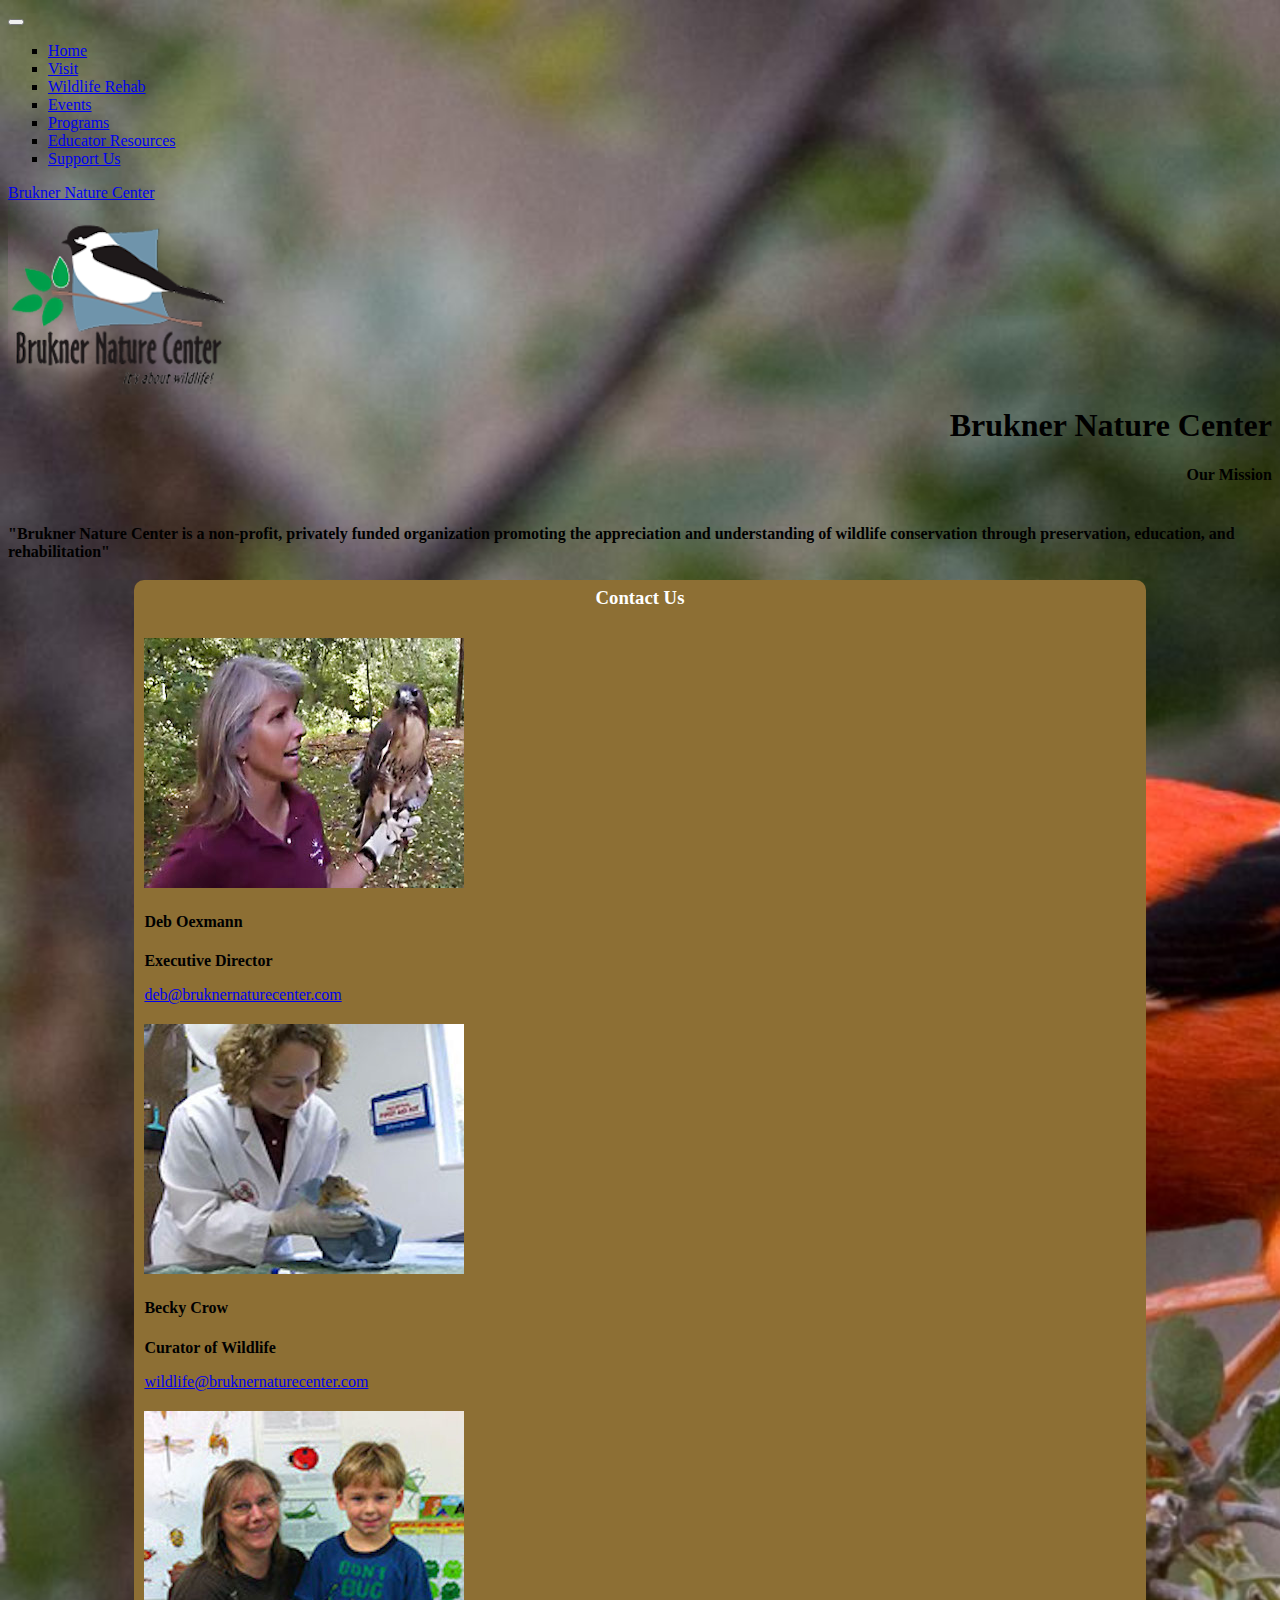
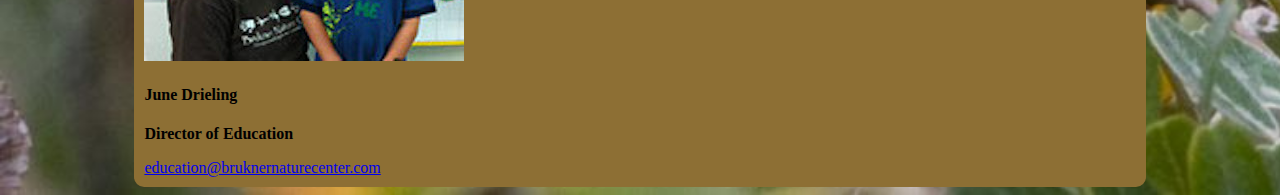
==== index.html @ e6f37ebc "Redesign 1st Iteration" ====
<!DOCTYPE html>

<html lang = "en-us">
    <head>
        <!--
            File:   index.html
            Name:   Austin Snodgrass
            Date:   25 November 2020
            Desc:   
        -->
        <title>Home</title>

        <!-- Including our meta tags and links to our stylesheets -->
        <meta charset = "utf-8">
        <meta name = "viewport" content = "width = device-width, initial-scale = 1">
        <link rel = "stylesheet" href = "styles/style.css" type = "text/css" />
        <link rel = "stylesheet" href = "https://cdn.jsdelivr.net/npm/bootstrap@4.5.3/dist/css/bootstrap.min.css" integrity = "sha384-TX8t27EcRE3e/ihU7zmQxVncDAy5uIKz4rEkgIXeMed4M0jlfIDPvg6uqKI2xXr2" crossorigin = "anonymous">
        <script src = "https://cdnjs.cloudflare.com/ajax/libs/jquery/3.5.0/jquery.min.js" integrity = "sha256-xNzN2a4ltkB44Mc/Jz3pT4iU1cmeR0FkXs4pru/JxaQ=" crossorigin = "anonymous"></script>
        <script src = "https://cdn.jsdelivr.net/npm/bootstrap@4.5.3/dist/js/bootstrap.bundle.min.js" integrity = "sha384-ho+j7jyWK8fNQe+A12Hb8AhRq26LrZ/JpcUGGOn+Y7RsweNrtN/tE3MoK7ZeZDyx" crossorigin = "anonymous"></script>
    </head>

    <body>
        <nav class="navbar navbar-expand-lg navbar-light bg-info">
            <button class="navbar-toggler" type="button" data-toggle="collapse" data-target="#navbarNav" aria-controls="navbarNav" aria-expanded="false" aria-label="Toggle navigation">
                <span class="navbar-toggler-icon"></span>
            </button>
            <div class = "collapse navbar-collapse" id = "navbarNav">
                <ul class = "navbar-nav">
                    <li class = "nav-item">
                        <a class = "nav-link text-white" href = "index.html">Home</a>
                    </li>
                    <li class = "nav-item">
                        <a class = "nav-link text-white" href = "visit.html">Visit</a>
                    </li>
                    <li class = "nav-item">
                        <a class = "nav-link text-white" href = "wildlifeRehab.html">Wildlife Rehab</a>
                    </li>
                    <li class = "nav-item">
                        <a class = "nav-link text-white" href = "events.html">Events</a>
                    </li>
                    <li class = "nav-item">
                        <a class = "nav-link text-white" href = "programs.html">Programs</a>
                    </li>
                    <li class = "nav-item">
                        <a class = "nav-link text-white" href = "education.html">Educator Resources</a>
                    </li>
                    <li class = "nav-item">
                        <a class = "nav-link text-white" href = "support.html">Support Us</a>
                    </li>
                </ul>
            </div>
            <a class = "d-flex navbar-brand justify-content-end" href = "index.html">Brukner Nature Center</a>
        </nav>

        <div class = "jumbotron jumbotron-fluid bg-transparent">
            <div class = "container">
                <div class = "d-flex justify-content-around flex-column flex-md-row flex-lg-row">
                    <picture class = "d-flex justify-content-center">
                        <source media = "(min-width:768px)" srcset = "images/logoLarge.png">
                        <source media = "(min-width:500px)" srcset = "images/logoSmall.png">
                        <img src = "images/logoSmall.png" alt = "Brukner Nature Center" style = "display: flex;width: auto;">
                    </picture>
                    <div>
                        <h1 class = "display-4 text-info" style = "text-align: end;">Brukner Nature Center</h1>
                        <h4 class = "text-info" style = "text-align: end;">Our Mission</h4>
                    </div>
                </div>
                <p class = "lead text-light" style = "font-weight: bold;padding-top: 20px;">"Brukner Nature Center is a non-profit, privately funded organization promoting the appreciation and understanding of wildlife conservation through preservation, education, and rehabilitation"</p>
            </div>
        </div>

        <div class = "divStyle">
            <h3>Contact Us</h3>
            <div class = "mb-3 d-flex flex-column flex-md-row flex-lg-row p-3">
                <div class = "m-1 card bg-info">
                    <img src = "images/debOexmann.jpg" class = "card-img-top" alt = "Deb Oexmann">
                    <div class = "card-body text-light">
                        <h4 class = "card-title">Deb Oexmann</h4>
                        <p class = "card-text" style = "font-weight: bold;">Executive Director</p>
                        <a class = "card-text text-light" href = "deb@bruknernaturecenter.com">deb@bruknernaturecenter.com</a>
                    </div>
                </div>
                <div class = "m-1 card bg-info">
                    <img src = "images/beckyCrow.jpg" class = "card-img-top" alt = "Becky Crow">
                    <div class = "card-body text-light">
                        <h4 class = "card-title">Becky Crow</h4>
                        <p class = "card-text" style = "font-weight: bold;">Curator of Wildlife</p>
                        <a class = "card-text text-light" href = "wildlife@bruknernaturecenter.com">wildlife@bruknernaturecenter.com</a>
                    </div>
                </div>
                <div class = "m-1 card bg-info">
                    <img src = "images/juneDrieling.jpg" class = "card-img-top" alt = "June Dreiling">
                    <div class = "card-body text-light">
                        <h4 class = "card-title">June Drieling</h4>
                        <p class = "card-text" style = "font-weight: bold;">Director of Education</p>
                        <a class = "card-text text-light" href = "education@bruknernaturecenter.com">education@bruknernaturecenter.com</a>
                    </div>
                </div>
            </div>
        </div>


    </body>
</html>

<!--
- Responsive navbar at top of page similar to template
- Footer with donate button, address, and social media links
- Add comments to files
-->

<!--
Page Notes:

- Include more information about admission
- Include section about satellite property
- Include page about BNC History
-->
---- styles/style.css ----
/* 
File:   style.css
Name:   Austin Snodgrass
Date:   25 November 2020
Desc:   
*/

body {
    background-image: url(../images/background.jpg);
    height: 100%;
    background-repeat: no-repeat;
    background-size: cover;
}

h3 {
    text-align: center;
    color: #FFFFFF;
    padding-top: 7px;
}

ul {
    list-style-type: square;
}

.divStyle {
    border-radius: 10px;
    background: #8D6F34;
    margin: auto;
    width: 80%;
}
.infoStyle {
    border-radius: 10px;
    margin: auto;
    width: 80%;
    padding: 20px;
}

.card {
    width: 100%;
    padding: 10px;
}

#visitInfo, #rehabInfo, #eventInfo, 
#programInfo, #supportInfo, #educationInfo {
    display: flex;
    align-items: center;
}

.hours-item {
    flex: 30%;
    text-align: center;
}

.admission-item {
    flex: 20%;
    text-align: center;
}
.visit-item {
    flex: 80%;
}

.woods-item-left {
    flex: 40%;
}
.woods-item-right {
    flex: 60%;
}

#hiking, #birdwatching, #interpretive, #iddings {
    padding: 25px 25px 25px 10px;
    margin: auto;
}

@media (max-width: 900px) {
    .infoStyle, .divStyle {
        width: 90%;
    }
}
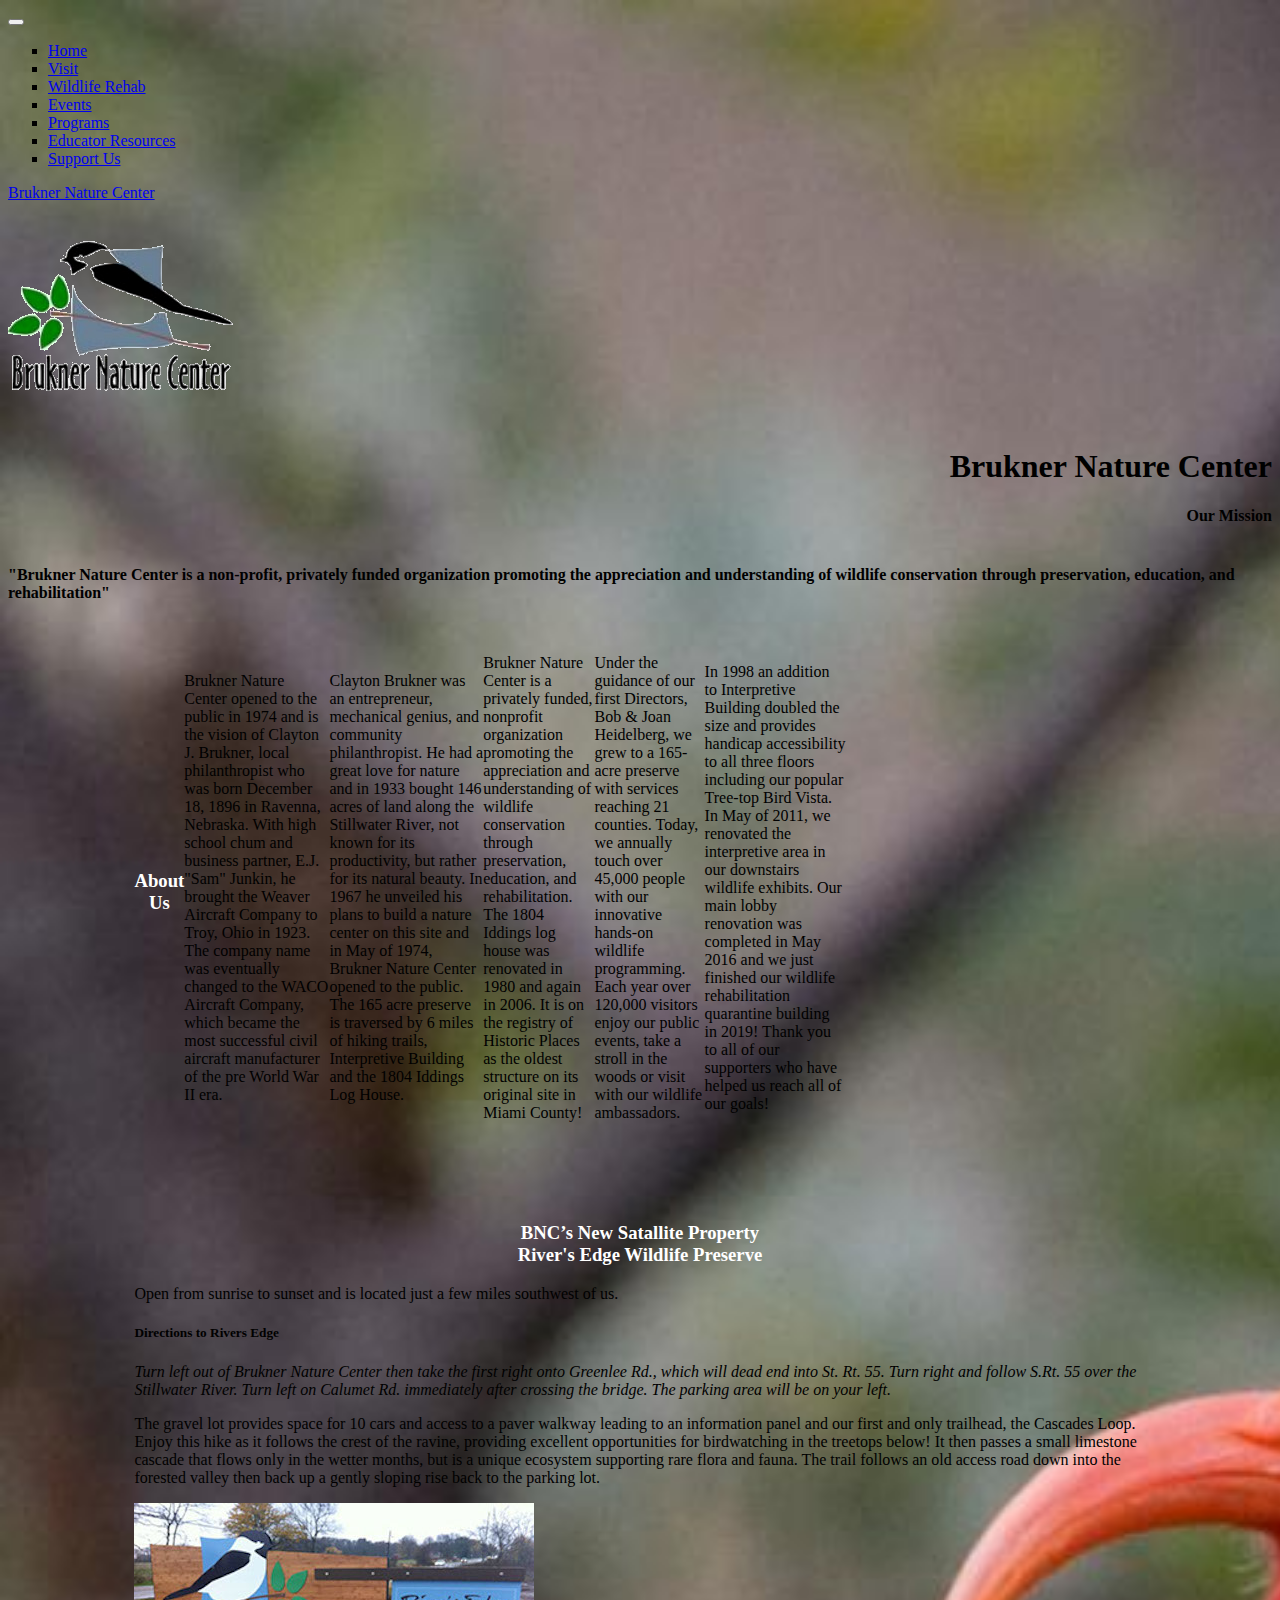
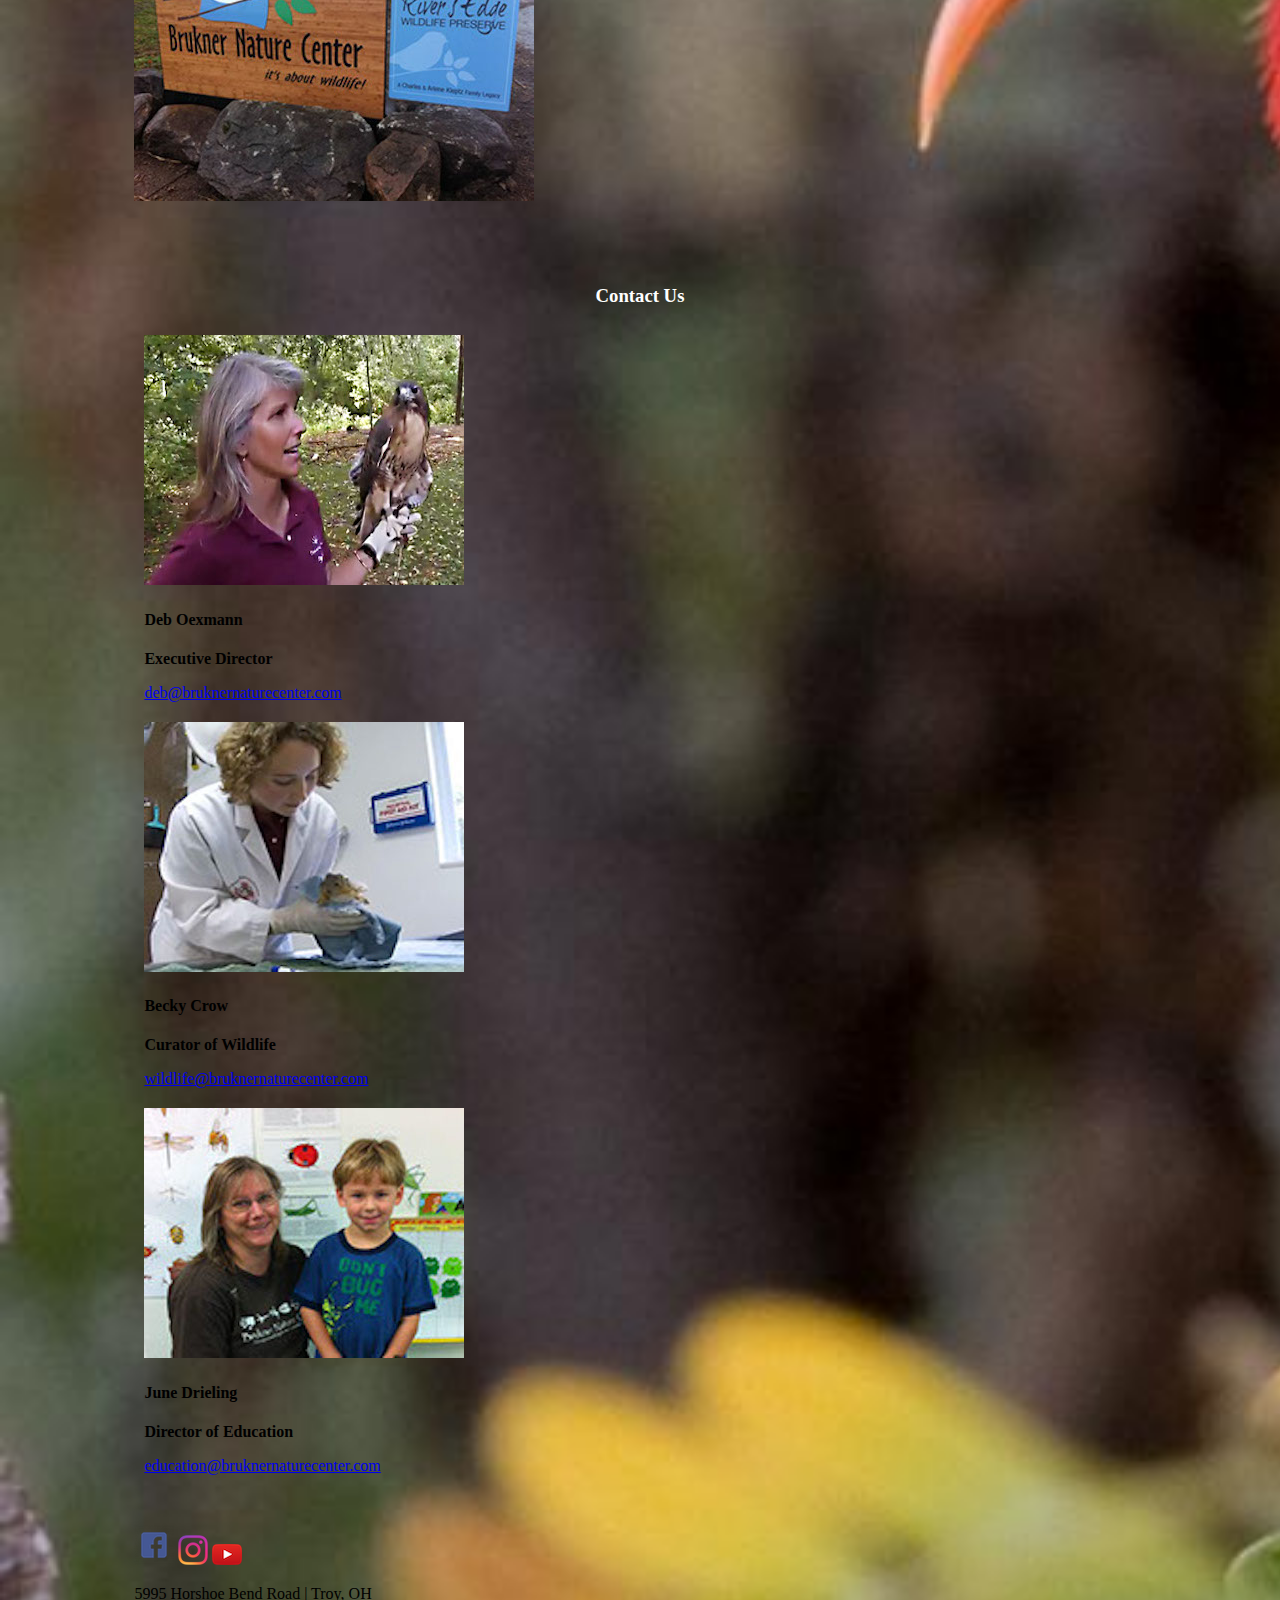
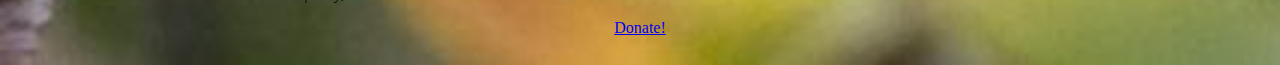
==== commit c7747488: "Final Iteration" ====
--- a/index.html
+++ b/index.html
@@ -5,12 +5,13 @@
         <!--
             File:   index.html
             Name:   Austin Snodgrass
-            Date:   25 November 2020
-            Desc:   
+            Date:   09 December 2020
+            Desc:   File creates the home page of the Brukner Redesign. Navigation and header that will be used throughout the site
+                are created here followed by the base information for Brukner
         -->
         <title>Home</title>
 
-        <!-- Including our meta tags and links to our stylesheets -->
+        <!-- Including our meta tags and links to our stylesheets and scripts -->
         <meta charset = "utf-8">
         <meta name = "viewport" content = "width = device-width, initial-scale = 1">
         <link rel = "stylesheet" href = "styles/style.css" type = "text/css" />
@@ -20,6 +21,7 @@
     </head>
 
     <body>
+        <!-- Creating our responsive navigation -->
         <nav class="navbar navbar-expand-lg navbar-light bg-info">
             <button class="navbar-toggler" type="button" data-toggle="collapse" data-target="#navbarNav" aria-controls="navbarNav" aria-expanded="false" aria-label="Toggle navigation">
                 <span class="navbar-toggler-icon"></span>
@@ -52,6 +54,7 @@
             <a class = "d-flex navbar-brand justify-content-end" href = "index.html">Brukner Nature Center</a>
         </nav>
 
+        <!-- Creating our header to display the brand and logo -->
         <div class = "jumbotron jumbotron-fluid bg-transparent">
             <div class = "container">
                 <div class = "d-flex justify-content-around flex-column flex-md-row flex-lg-row">
@@ -69,7 +72,49 @@
             </div>
         </div>
 
-        <div class = "divStyle">
+        <!-- Creating the About section with the embedded youtube video -->
+        <div id = "aboutInfo" class = "infoStyle d-flex flex-column p-3 bg-info text-light">
+            <h3>About Us</h3>
+
+            <p>Brukner Nature Center opened to the public in 1974 and is the vision of Clayton J. Brukner, local philanthropist who was born December 18, 1896 in Ravenna, Nebraska. With high school chum and business partner, E.J. "Sam" Junkin, he brought the Weaver Aircraft Company to Troy, Ohio in 1923. The company name was eventually changed to the WACO 
+                Aircraft Company, which became the most successful civil aircraft manufacturer of the pre World War II era.</p>
+            <p>Clayton Brukner was an entrepreneur, mechanical genius, and community philanthropist. He had a great love for nature and in 1933 bought 146 acres of land along the Stillwater River, not known for its productivity, but rather for its natural beauty. In 1967 he unveiled his plans to build a nature center on this site and in May of 1974, Brukner 
+                Nature Center opened to the public.  The 165 acre preserve is traversed by 6 miles of hiking trails, Interpretive Building and the 1804 Iddings Log House.</p>
+            <p>Brukner Nature Center is a privately funded, nonprofit organization promoting the appreciation and understanding of wildlife conservation through preservation, education, and rehabilitation. The 1804 Iddings log house was renovated in 1980 and again in 2006. It is on the registry of Historic Places as the oldest structure on its original site 
+                in Miami County!</p>
+            <p>Under the guidance of our first Directors, Bob & Joan Heidelberg, we grew to a 165-acre preserve with services reaching 21 counties. Today, we annually touch over 45,000 people with our innovative hands-on wildlife programming. Each year over 120,000 visitors enjoy our public events, take a stroll in the woods or visit with our wildlife ambassadors.</p>
+            <p>In 1998 an addition to Interpretive Building doubled the size and provides handicap accessibility to all three floors including our popular Tree-top Bird Vista. In May of 2011, we renovated the interpretive area in our downstairs wildlife exhibits.  Our main lobby renovation was completed in May 2016 and we just finished our wildlife rehabilitation 
+                quarantine building in 2019!  Thank you to all of our supporters who have helped us reach all of our goals!</p>
+
+
+            <iframe width = "400" height = "230" src = "https://www.youtube.com/embed/PB3kLwRZ0P8" frameborder = "0" allow = "accelerometer; autoplay; clipboard-write; encrypted-media; gyroscope; picture-in-picture" allowfullscreen></iframe>
+        </div>
+
+        <br />
+
+        <!-- Creating a section about the Rivers Edge Satallite Property -->
+        <div class = "infoStyle d-flex flex-column p-3 bg-info text-light">
+            <h3>BNC’s New Satallite Property
+            <br />River's Edge Wildlife Preserve</h3>
+
+            <p>Open from sunrise to sunset and is located just a few miles southwest of us.</p>
+
+            <h5>Directions to Rivers Edge</h5>
+            <p style = "font-style: italic;">Turn left out of Brukner Nature Center then take the first right onto Greenlee Rd., which will dead end into St. Rt. 55.  Turn right and follow S.Rt. 55 over the Stillwater River.  Turn left on Calumet Rd. immediately after crossing the bridge.  The parking area will be on your left.</p>
+            <p class = "pt-2">The gravel lot provides space for 10 cars and access to a paver walkway leading to an information panel and our first and only trailhead, the Cascades Loop.  Enjoy this hike as it follows the crest of the ravine, providing excellent opportunities for birdwatching in the treetops below!  It then passes a small limestone cascade that flows only in the 
+                wetter months, but is a unique ecosystem supporting rare flora and fauna.  The trail follows an old access road down into the forested valley then back up a gently sloping rise back to the parking lot.</p>
+
+            <picture class = "d-flex justify-content-center" style = "display: flex;width: auto;">
+                <source media = "(min-width:768px)" srcset = "images/riversEdgeLarge.jpg">
+                <source media = "(min-width:500px)" srcset = "images/riversEdgeSmall.jpg">
+                <img src = "images/riversEdgeSmall.jpg" alt = "Rivers Edge">
+            </picture>
+        </div>
+
+        <br />
+        
+        <!-- Creating the contact cards with images, links and information for each contact -->
+        <div class = "infoStyle bg-info">
             <h3>Contact Us</h3>
             <div class = "mb-3 d-flex flex-column flex-md-row flex-lg-row p-3">
                 <div class = "m-1 card bg-info">
@@ -99,20 +144,19 @@
             </div>
         </div>
 
+        <!-- Creating our footer to display image links to each of Brukner's social medias, the address and a donate link -->
+        <footer class = "infoStyle d-flex justify-content-between flex-row pt-2 mt-2 mb-2 bg-info text-light">
+            <div>
+                <a href = "https://www.facebook.com/BruknerNatureCenter" title = "Facebook" class = "p-1"><img src = "images/facebookLogo.png" alt = "Facebook" /></a>
+                <a href = "https://www.instagram.com/bruknernaturecenter/" title = "Instagram" class = "p-1"><img src = "images/instagramLogo.png" alt = "Instagram" /></a> 
+                <a href = "https://www.youtube.com/watch?v=PB3kLwRZ0P8&feature=emb_logo" title = "Youtube" class = "p-1"><img src = "images/youtubeLogo.png" alt = "Youtube" /></a>
+            </div>
 
+            <p>5995 Horshoe Bend Road | Troy, OH</p>
+
+            <div style = "text-align: center;">
+                <a href = "https://www.paypal.com/donate?token=urJ9PVLNCKmuvIITiNkbnOE8NgaAoodXSoMzCTZB1ulGeAlMWwR3Sig4OP7lqbWRPhfTASxKpCf1h76P" class = "btn btn-dark btn-sm m-1">Donate!</a>
+            </div>
+        </footer>
     </body>
-</html>
-
-<!--
-- Responsive navbar at top of page similar to template
-- Footer with donate button, address, and social media links
-- Add comments to files
--->
-
-<!--
-Page Notes:
-
-- Include more information about admission
-- Include section about satellite property
-- Include page about BNC History
--->+</html>--- a/styles/style.css
+++ b/styles/style.css
@@ -1,33 +1,27 @@
 /* 
 File:   style.css
 Name:   Austin Snodgrass
-Date:   25 November 2020
-Desc:   
+Date:   09 December 2020
+Desc:   File styles our elements, IDs, and classes throughout the site
 */
 
+/* Styling the body, h3 and ul elements to give a consistent style across the site */
 body {
     background-image: url(../images/background.jpg);
     height: 100%;
     background-repeat: no-repeat;
     background-size: cover;
 }
-
 h3 {
     text-align: center;
     color: #FFFFFF;
     padding-top: 7px;
 }
-
 ul {
     list-style-type: square;
 }
 
-.divStyle {
-    border-radius: 10px;
-    background: #8D6F34;
-    margin: auto;
-    width: 80%;
-}
+/* Creating our infoStyle class to create a consistent style for our divs across the site */
 .infoStyle {
     border-radius: 10px;
     margin: auto;
@@ -35,22 +29,19 @@
     padding: 20px;
 }
 
+/* Styling the cards on the home page */
 .card {
     width: 100%;
     padding: 10px;
 }
 
-#visitInfo, #rehabInfo, #eventInfo, 
-#programInfo, #supportInfo, #educationInfo {
-    display: flex;
-    align-items: center;
-}
-
+/*  */
 .hours-item {
     flex: 30%;
     text-align: center;
 }
 
+/* Setting the width and styling of each of our admission and visit items used in the Visit page */
 .admission-item {
     flex: 20%;
     text-align: center;
@@ -59,6 +50,7 @@
     flex: 80%;
 }
 
+/* Setting the width of each of our woods items used in the Events page */
 .woods-item-left {
     flex: 40%;
 }
@@ -66,13 +58,17 @@
     flex: 60%;
 }
 
-#hiking, #birdwatching, #interpretive, #iddings {
-    padding: 25px 25px 25px 10px;
-    margin: auto;
+/* Setting each of our IDs used through out our pages to flex and center aligning them */
+#visitInfo, #rehabInfo, #eventInfo, 
+#programInfo, #supportInfo, #educationInfo,
+#aboutInfo {
+    display: flex;
+    align-items: center;
 }
 
+/* Setting the infoStyle class  */
 @media (max-width: 900px) {
-    .infoStyle, .divStyle {
+    .infoStyle {
         width: 90%;
     }
 }